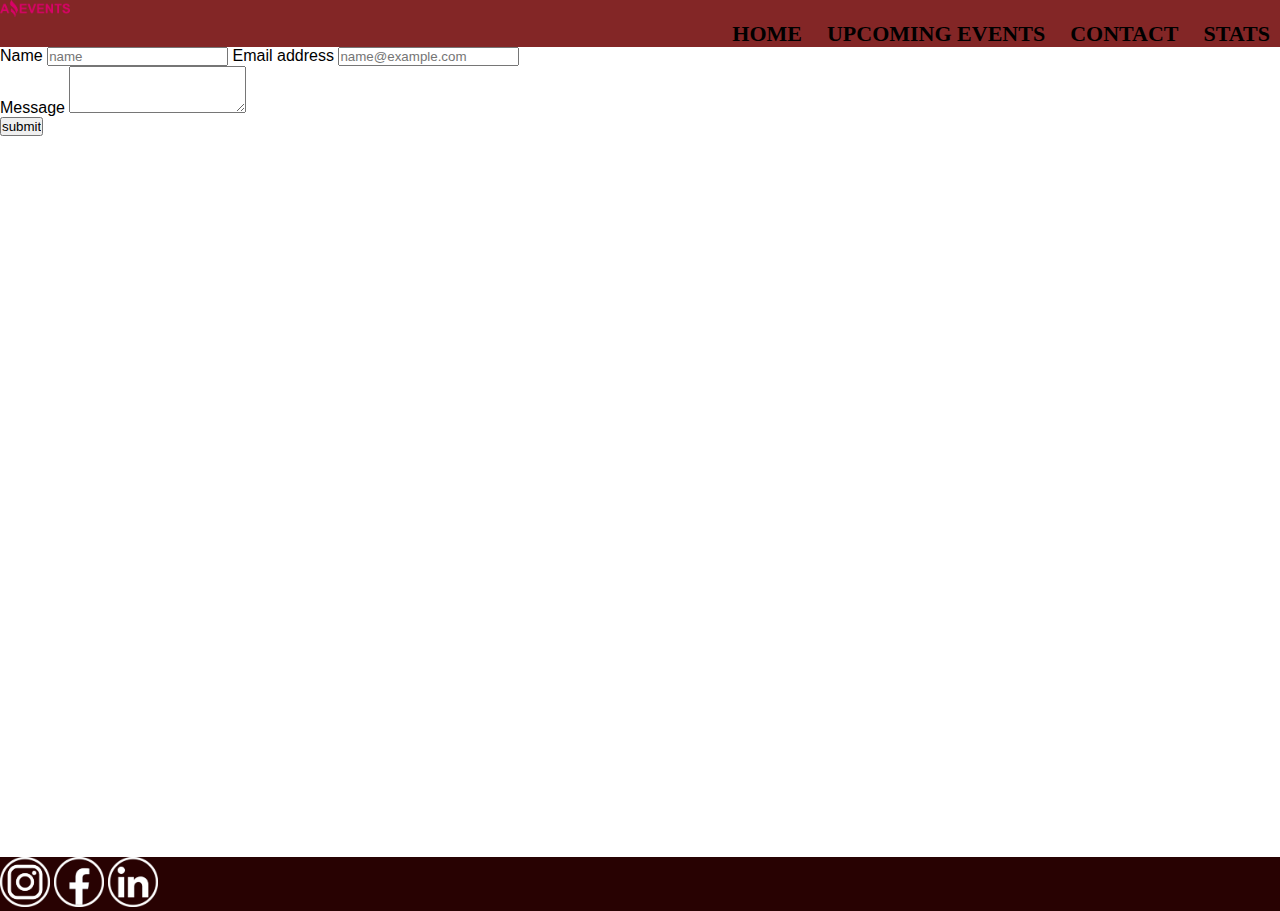
==== contact.html @ 5544892b "se crea nuevo proyecto para js" ====
<!DOCTYPE html>
<html lang="en">
<head>
    <meta charset="UTF-8">
    <meta http-equiv="X-UA-Compatible" content="IE=edge">
    <meta name="viewport" content="width=device-width, initial-scale=1.0">
    <link href="https://cdn.jsdelivr.net/npm/bootstrap@5.3.0-alpha1/dist/css/bootstrap.min.css" rel="stylesheet" integrity="sha384-GLhlTQ8iRABdZLl6O3oVMWSktQOp6b7In1Zl3/Jr59b6EGGoI1aFkw7cmDA6j6gD" crossorigin="anonymous">
    <link rel="stylesheet" href="style.css">
    <title>Contact</title>
</head>
<body>
    <header>
        <img src="./img/Logo_AmazingEvents.png" alt="logo" width="70px">
        <nav class="row">
            <div class="col-xs-12 col-sm-8 col-md-8">
            <a href="./index.html">Home</a>
            <a href="./upcomingEvents.html">Upcoming Events</a>
            <a href="#">contact</a>
            <a href="./stats.html">stats</a>
            </div>
            
        </nav>
    </header>
    <main class="container">
        <div class="container-form">
            <div class="row mb-3">
                <label for="exampleFormControlInput1" class="form-label">Name</label>
                <input type="text" class="form-control" id="exampleFormControlInput1" placeholder="name">
                <label for="exampleFormControlInput1" class="form-label">Email address</label>
                <input type="email" class="form-control" id="exampleFormControlInput1" placeholder="name@example.com">
              </div>
              <div class="mb-3">
                <label for="exampleFormControlTextarea1" class="form-label">Message</label>
                <textarea class="form-control" id="exampleFormControlTextarea1" rows="3"></textarea>
              </div>
              <input type="submit" value="submit" class="submit">
        </div>
        

    </main>
    <footer class="row">
        <div class="col-xs-12 col-sm-6 col-md-8">
          <a href=""><img src="./img/instagram.png" alt="" width="50px"></a>
          <a href=""><img src="./img/facebook.png" alt="" width="50px"></a>
          <a href=""><img src="./img/linkedin.png" alt="" width="50px"></a>
        </div>
      
      </footer>
</body>
</html>
---- style.css ----
*{
   margin: 0;
   padding: 0;
   box-sizing: border-box; 
}

header{
    background-color: rgb(131, 38, 38);
}
nav{
    font-size: 20px;
    margin-left: 5px;
    display: flex;
    justify-content: end;
}
nav a{
    padding: 10px;
    text-transform: uppercase;
    color: #000000;
    font-weight: bold;
    font-size: 22px;
    text-decoration: none;

   
}
main{
    min-height: 90vh;
}

.container-form{
display:block;
font-size: 20px;
margin: 0 0 10px;
font: 1em sans-serif;
}
footer{
    background-color: rgb(40, 2, 2);
}
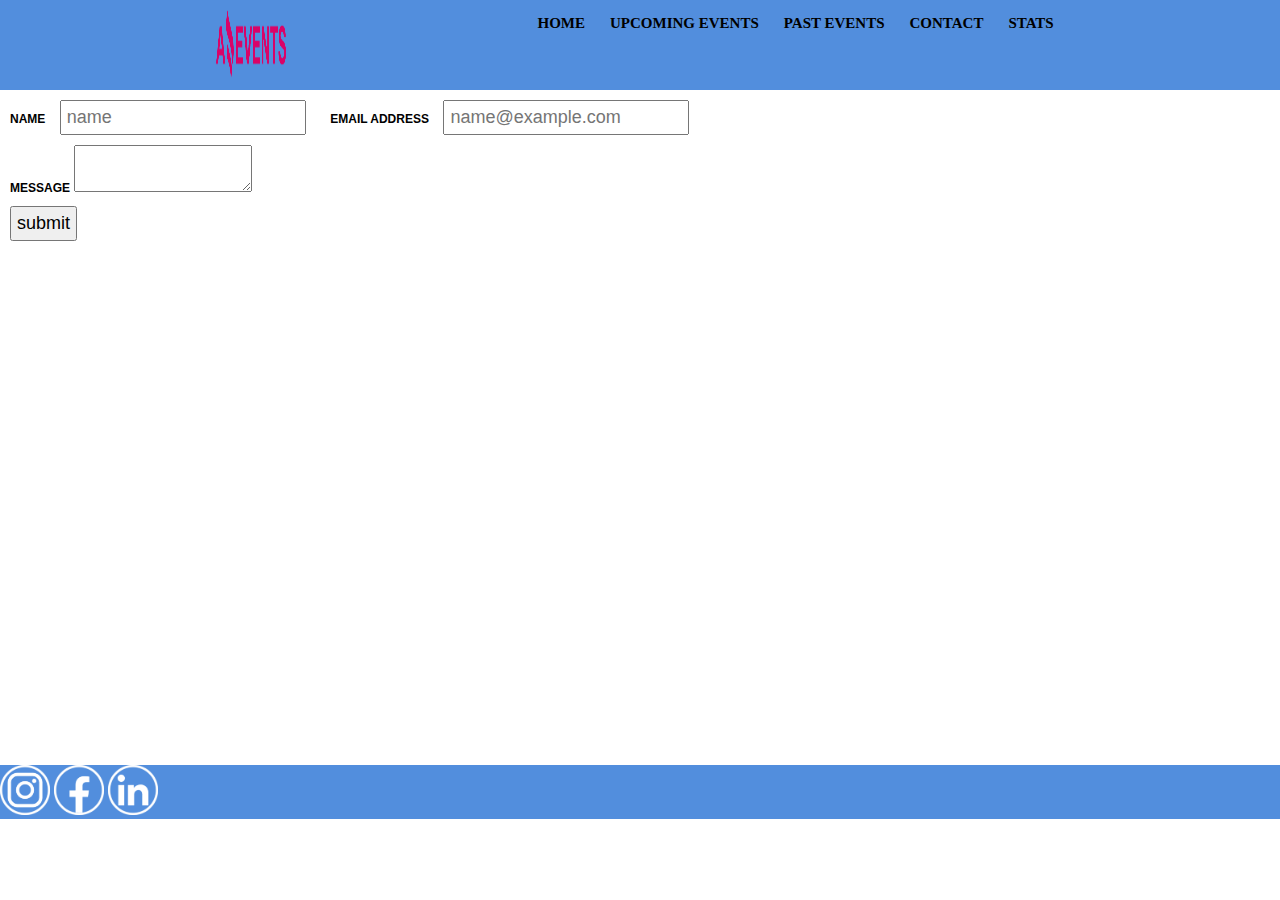
==== commit 8304c479: "se agrega details,eventos" ====
--- a/contact.html
+++ b/contact.html
@@ -5,46 +5,53 @@
     <meta http-equiv="X-UA-Compatible" content="IE=edge">
     <meta name="viewport" content="width=device-width, initial-scale=1.0">
     <link href="https://cdn.jsdelivr.net/npm/bootstrap@5.3.0-alpha1/dist/css/bootstrap.min.css" rel="stylesheet" integrity="sha384-GLhlTQ8iRABdZLl6O3oVMWSktQOp6b7In1Zl3/Jr59b6EGGoI1aFkw7cmDA6j6gD" crossorigin="anonymous">
+    <link rel="shortcut icon" href="./img/Logo_AmazingEvents.png" type="image/x-icon">
     <link rel="stylesheet" href="style.css">
     <title>Contact</title>
 </head>
 <body>
+  <div class="container">
     <header>
-        <img src="./img/Logo_AmazingEvents.png" alt="logo" width="70px">
-        <nav class="row">
-            <div class="col-xs-12 col-sm-8 col-md-8">
-            <a href="./index.html">Home</a>
-            <a href="./upcomingEvents.html">Upcoming Events</a>
-            <a href="#">contact</a>
-            <a href="./stats.html">stats</a>
+      <img class="logo" src="./img/Logo_AmazingEvents.png" alt="logo" width="70px">
+      <nav class="row">
+          <div class="nav nav-pills pull-right">
+          <a href="./index.html">Home</a>
+          <a href="./upcomingEvents.html">Upcoming Events</a>
+          <a href="./pastEvents.html">Past Events</a>
+          <a href="#">contact</a>
+          <a href="./stats.html">stats</a>
+          </div>
+          
+      </nav>
+  </header>
+  <main class="container">
+      <div class="container-form">
+          <div class="row mb-3">
+              <label for="exampleFormControlInput1" class="form-label">Name</label>
+              <input type="text" class="form-control" id="exampleFormControlInput1" placeholder="name">
+              <label for="exampleFormControlInput1" class="form-label">Email address</label>
+              <input type="email" class="form-control" id="exampleFormControlInput1" placeholder="name@example.com">
             </div>
-            
-        </nav>
-    </header>
-    <main class="container">
-        <div class="container-form">
-            <div class="row mb-3">
-                <label for="exampleFormControlInput1" class="form-label">Name</label>
-                <input type="text" class="form-control" id="exampleFormControlInput1" placeholder="name">
-                <label for="exampleFormControlInput1" class="form-label">Email address</label>
-                <input type="email" class="form-control" id="exampleFormControlInput1" placeholder="name@example.com">
-              </div>
-              <div class="mb-3">
-                <label for="exampleFormControlTextarea1" class="form-label">Message</label>
-                <textarea class="form-control" id="exampleFormControlTextarea1" rows="3"></textarea>
-              </div>
-              <input type="submit" value="submit" class="submit">
-        </div>
-        
+            <div class="mb-3">
+              <label for="exampleFormControlTextarea1" class="form-label">Message</label>
+              <textarea class="form-control" id="exampleFormControlTextarea1" rows="3"></textarea>
+            </div>
+            <input type="submit" value="submit" class="submit">
+      </div>
+      
 
-    </main>
-    <footer class="row">
-        <div class="col-xs-12 col-sm-6 col-md-8">
-          <a href=""><img src="./img/instagram.png" alt="" width="50px"></a>
-          <a href=""><img src="./img/facebook.png" alt="" width="50px"></a>
-          <a href=""><img src="./img/linkedin.png" alt="" width="50px"></a>
-        </div>
-      
-      </footer>
+  </main>
+  <footer class="row">
+      <div class="col-xs-12 col-sm-6 col-md-8">
+        <a href=""><img src="./img/instagram.png" alt="" width="50px"></a>
+        <a href=""><img src="./img/facebook.png" alt="" width="50px"></a>
+        <a href=""><img src="./img/linkedin.png" alt="" width="50px"></a>
+      </div>
+    
+    </footer>
+  </div>
+    <script src="https://cdn.jsdelivr.net/npm/bootstrap@5.3.0-alpha1/dist/js/bootstrap.bundle.min.js" integrity="sha384-w76AqPfDkMBDXo30jS1Sgez6pr3x5MlQ1ZAGC+nuZB+EYdgRZgiwxhTBTkF7CXvN" crossorigin="anonymous"></script>      
 </body>
-</html>+</html>
+ 
+    --- a/style.css
+++ b/style.css
@@ -5,7 +5,17 @@
 }
 
 header{
-    background-color: rgb(131, 38, 38);
+    min-height: 10vh;
+    /*background-color: rgb(131, 38, 38);*/
+    background-color: rgb(82, 142, 221);
+    padding: 10px 0px;
+    display: flex;
+    justify-content: space-evenly;
+    
+}
+.logo{
+
+    margin-right: 20px;
 }
 nav{
     font-size: 20px;
@@ -14,17 +24,18 @@
     justify-content: end;
 }
 nav a{
-    padding: 10px;
+    
     text-transform: uppercase;
     color: #000000;
     font-weight: bold;
-    font-size: 22px;
+    margin: 5px;
+    font-size: 15px;
+    padding: 5px;
     text-decoration: none;
-
-   
+    justify-content: flex-end;
 }
 main{
-    min-height: 90vh;
+    min-height: 75vh;
 }
 
 .container-form{
@@ -33,6 +44,63 @@
 margin: 0 0 10px;
 font: 1em sans-serif;
 }
+label{
+    text-transform: uppercase;
+    font-size: 12px;
+    font-weight: bold;
+    margin-left: 10px;
+}
+
+#contenedor{
+    display: flex;
+    flex-wrap: wrap;
+    justify-content: center;
+    gap: 3px;
+    padding: 3px;
+
+}
+.card{
+    border-radius: 10px;
+    background-color: cadetblue;
+    box-shadow: 0 5px 15px rgb(36, 109, 111) ;
+    display: flex;
+    flex-wrap: wrap;
+    justify-content: center;
+    gap: 3px;
+    padding: 3px;
+}
+.card-body{
+    background-color: rgb(55, 163, 167);
+    border-radius: 10px;
+    
+}
+
+.card-title{
+    text-align: center;
+}
+.card-price{
+    display: inline;
+    font-weight: bold;
+}
+.card-date{
+    font-weight: bold;
+}
+.card-img-top{
+    min-height: 30vh;
+    width: 100%;
+    height: 20vh;
+    border-radius: 10px;
+    
+}
+btn btn-primary{
+    align-items: flex-end;
+}
+input{
+    font-size: 18px;
+    padding: 5px;
+    margin: 10px;
+}
+
 footer{
-    background-color: rgb(40, 2, 2);
-}
+    background-color: rgb(82, 142, 221)
+}